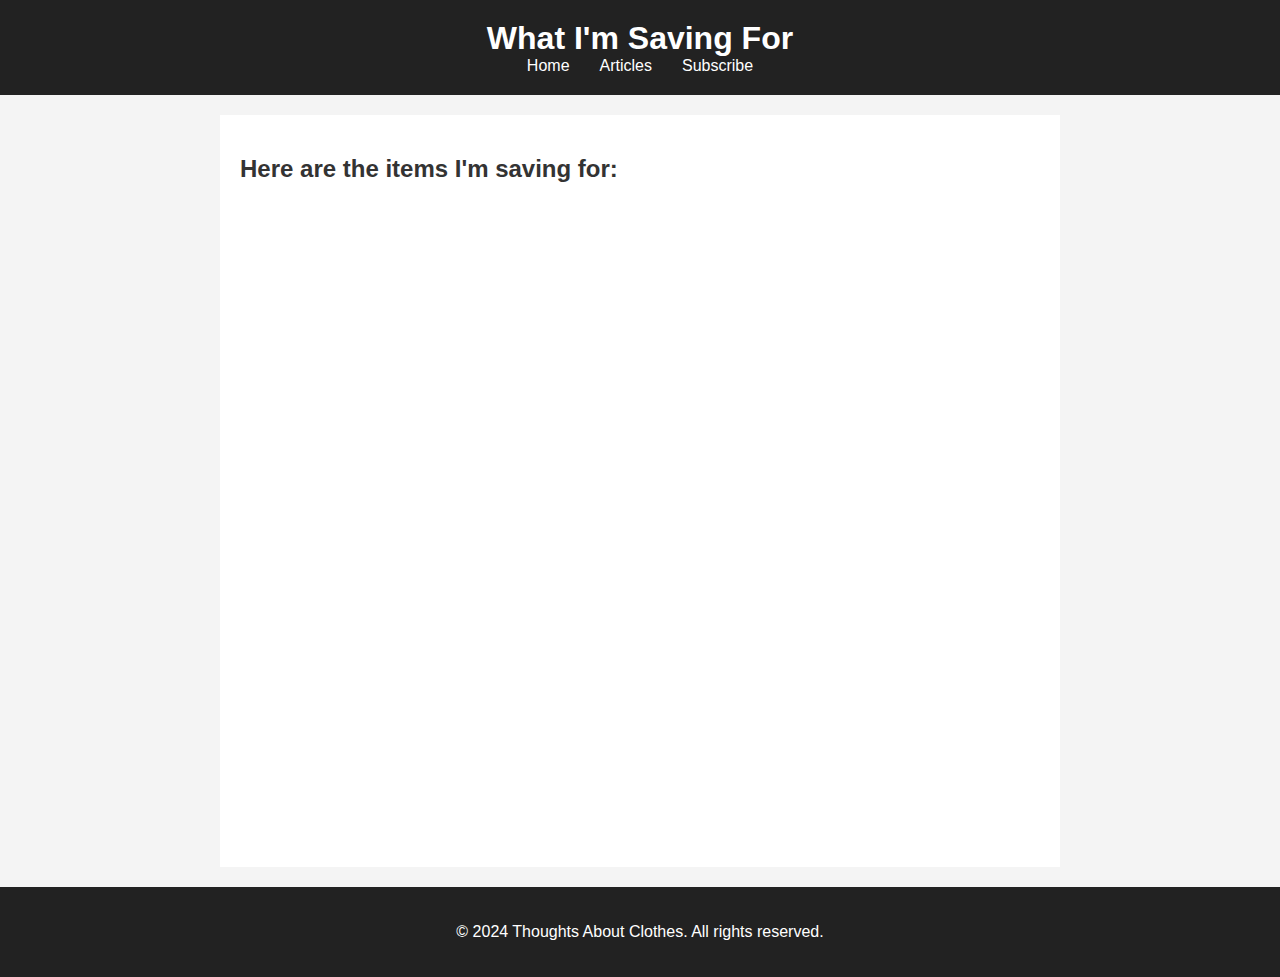
==== saving.html @ 80a1ca7c "Add files via upload" ====
<!DOCTYPE html>
<html lang="en">
<head>
    <meta charset="UTF-8">
    <meta name="viewport" content="width=device-width, initial-scale=1.0">
    <title>What I'm Saving For</title>
    <link rel="stylesheet" href="styles.css"> <!-- Use your existing styles -->
</head>
<body>
    <header>
        <h1>What I'm Saving For</h1>
        <nav>
            <ul>
                <li><a href="index.html">Home</a></li>
                <li><a href="index.html#articles">Articles</a></li>
                <li><a href="index.html#subscribe">Subscribe</a></li>
            </ul>
        </nav>
    </header>

    <main>
        <section id="carrot-collection">
            <h2>Here are the items I'm saving for:</h2>

            <!-- Embed your Carrot collection -->
            <iframe src="https://carrot.link/sneezych/wants" width="100%" height="600" frameborder="0" style="border: none;"></iframe>
            
            <!-- Alternatively, you can provide a link if you don't want an iframe -->
            <!-- <p>Check out my saved items <a href="https://your-carrot-link-url.com" target="_blank">here on Carrot!</a></p> -->
        </section>
    </main>

    <footer>
        <p>&copy; 2024 Thoughts About Clothes. All rights reserved.</p>
    </footer>
</body>
</html>
---- styles.css ----
/* styles.css */
body {
    font-family: 'Arial', sans-serif;
    margin: 0;
    padding: 0;
    background-color: #f4f4f4;
    color: #333;
}

header {
    background-color: #222;
    color: white;
    padding: 20px;
    text-align: center;
}

nav ul {
    list-style-type: none;
    padding: 0;
    margin: 0;
    display: flex;
    justify-content: center;
}

nav ul li {
    position: relative;
    margin: 0 15px;
}

nav ul li a {
    color: white;
    text-decoration: none;
}

nav ul li .dropdown-content {
    display: none;
    position: absolute;
    background-color: white;
    min-width: 160px;
    box-shadow: 0px 8px 16px rgba(0, 0, 0, 0.2);
    z-index: 1;
}

nav ul li .dropdown-content a {
    color: black;
    padding: 12px 16px;
    text-decoration: none;
    display: block;
    text-align: left;
}

nav ul li .dropdown-content a:hover {
    background-color: #f1f1f1;
}

nav ul li:hover .dropdown-content {
    display: block;
}

#searchInput {
    width: 100%;
    padding: 10px;
    margin-bottom: 20px;
    border: 1px solid #ccc;
    border-radius: 5px;
    font-size: 16px;
}

h1 {
    margin: 0;
}

main {
    max-width: 800px;
    margin: 20px auto;
    padding: 20px;
    background-color: white;
}

section {
    margin-bottom: 40px;
}

h2 {
    color: #333;
}

article {
    margin-bottom: 20px;
}

article h3 {
    margin: 0;
    font-size: 1.4em;
    color: #007bff;
}

article p {
    margin: 10px 0;
}

footer {
    text-align: center;
    padding: 20px;
    background-color: #222;
    color: white;
}
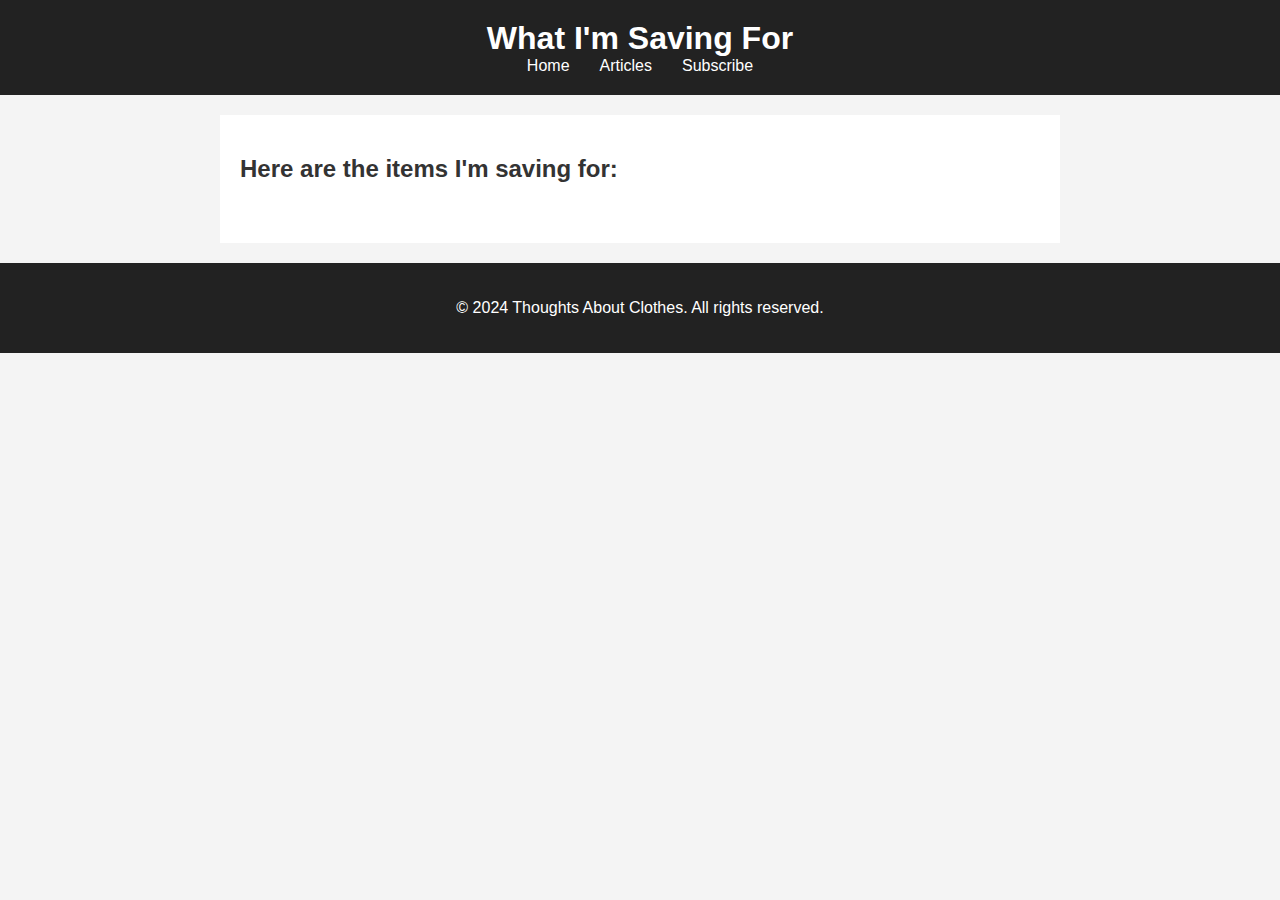
==== commit 8a771823: "Add files via upload" ====
--- a/saving.html
+++ b/saving.html
@@ -21,17 +21,38 @@
     <main>
         <section id="carrot-collection">
             <h2>Here are the items I'm saving for:</h2>
-
-            <!-- Embed your Carrot collection -->
-            <iframe src="https://carrot.link/sneezych/wants" width="100%" height="600" frameborder="0" style="border: none;"></iframe>
-            
-            <!-- Alternatively, you can provide a link if you don't want an iframe -->
-            <!-- <p>Check out my saved items <a href="https://your-carrot-link-url.com" target="_blank">here on Carrot!</a></p> -->
+            <div id="collection-items"></div>
         </section>
     </main>
 
     <footer>
         <p>&copy; 2024 Thoughts About Clothes. All rights reserved.</p>
     </footer>
+
+    <script>
+      // Fetch the collection data and render it
+      async function loadCollection() {
+        try {
+          const response = await fetch('/api/collection');
+          const items = await response.json();
+          const collectionContainer = document.getElementById('collection-items');
+
+          items.forEach(item => {
+            const itemDiv = document.createElement('div');
+            itemDiv.classList.add('collection-item');
+            itemDiv.innerHTML = `
+              <h3>${item.title}</h3>
+              <p><a href="${item.link}" target="_blank">View Item</a></p>
+            `;
+            collectionContainer.appendChild(itemDiv);
+          });
+        } catch (error) {
+          console.error('Error loading collection:', error);
+        }
+      }
+
+      // Call the function to load collection items on page load
+      loadCollection();
+    </script>
 </body>
 </html>